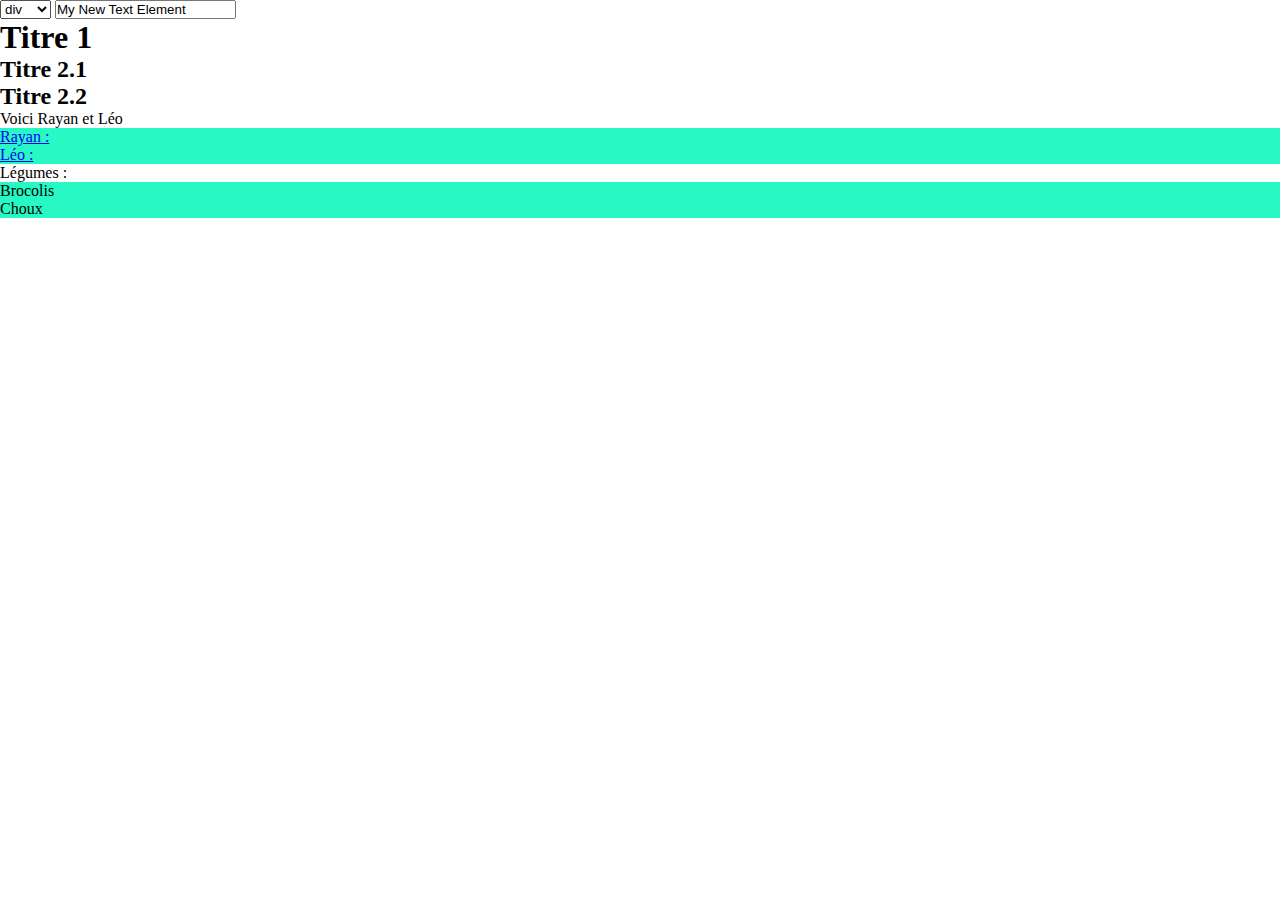
==== R410/TD2/index.html @ 822ab473 "Add files via upload" ====
<!DOCTYPE html>
<html>
<head>
<meta charset="utf-8" />
<meta name="author" content="Jean-Michel Bruneau - UCA - IUT - INFO" />
<title>M413 - TD 2</title>
<link href="assets/favicon.ico" rel="icon" type="image/x-icon" />
<link rel="stylesheet" type="text/css" href="css/td2.css" />
<script defer="defer" src="js/td2.js"></script>
</head>
<body>
	<div id="insert-div">
		<select id="insert-type" name="type">
		<option value="div">div</option>
		<option value="p">p</option>
		<option value="span">span</option>
		</select>
		<input type="text" id="insert-text" value="My New Text Element">
		</div>
		
	<h1 id="title">Titre 1</h1>
	<h2>Titre 2.1</h2>
	<h2>Titre 2.2</h2>

	<div id="tpbase">
		<p id="firstp">
			<ul>Voici Rayan et Léo
				<li><a href="https://media.licdn.com/dms/image/C4D03AQHe3s_jdY-RRg/profile-displayphoto-shrink_200_200/0/1622473750806?e=1680739200&v=beta&t=uK223YqE6q2A5Tp84RDaQjuKdOGtWY72ECwdE1VwF9E">Rayan :</a></li>
				<li><a href="https://media.licdn.com/dms/image/D4D03AQGs6zXFsfXKRg/profile-displayphoto-shrink_200_200/0/1668353225755?e=1682553600&v=beta&t=qLE7aIZ_-D6gtssxJzsWgheqWXMA0PEngD5CE10ZglA">Léo :</a></li>
			</ul>
		</p>
		<p id="secondp">
			<ol> Légumes :
			<span class="legumes">
				<li>Brocolis</li>
				<li>Choux</li>
			</span>
			</ol>
		</p>
	</div>


</body>
</html>
---- R410/TD2/css/td2.css ----
@charset "utf-8";

* {
	margin: 0px;
	padding: 0px;
	box-sizing: border-box;
}

#secondp {
	background-color: darkgrey;
}

li {
	background-color: rgb(39, 248, 196);
}

.legumes {
	background-color: aqua;
}

.selected {
	background-color: pink;
  }

  .selected2 {
	background-color: blue;
  }
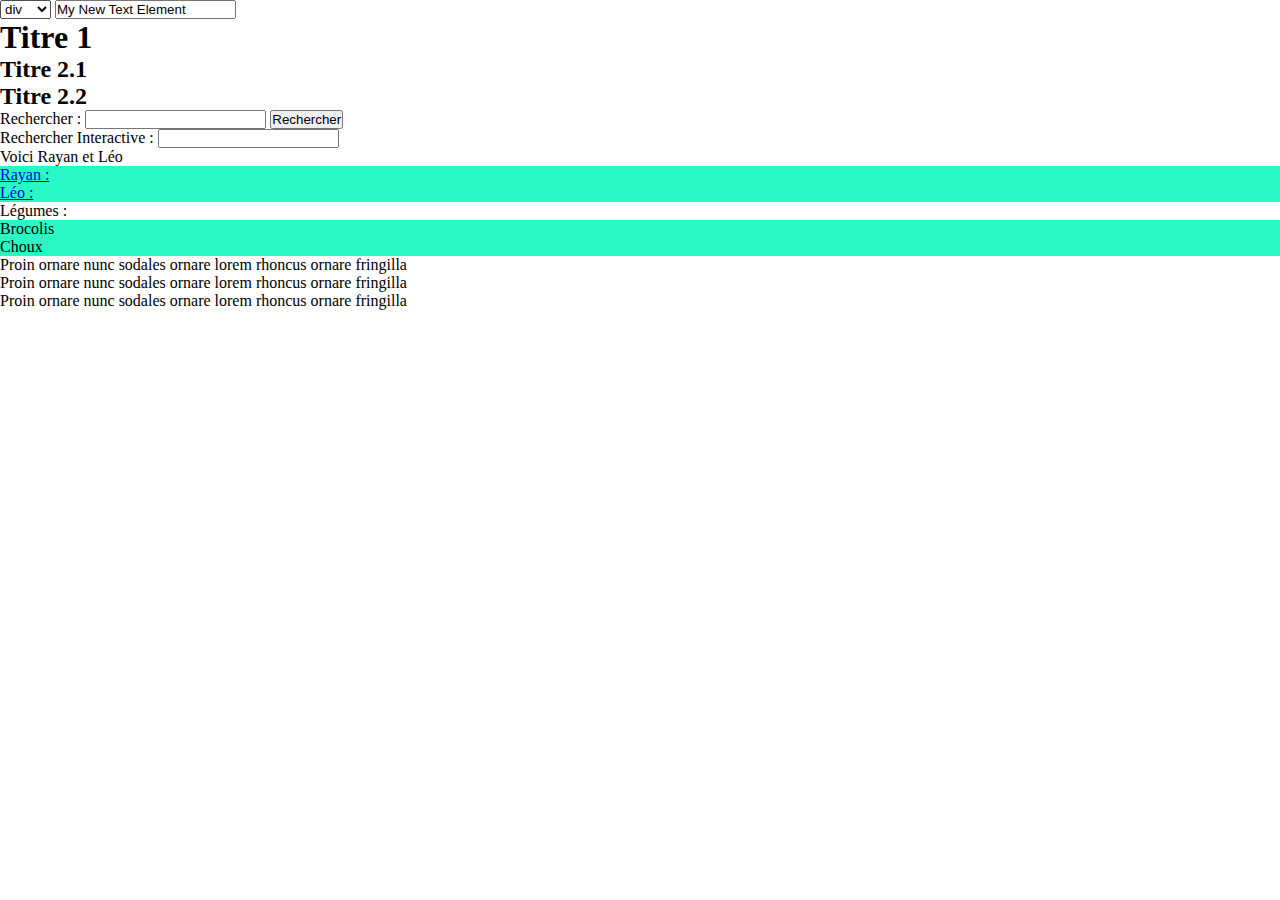
==== commit 4f39b94b: "Add files via upload" ====
--- a/R410/TD2/index.html
+++ b/R410/TD2/index.html
@@ -22,6 +22,17 @@
 	<h2>Titre 2.1</h2>
 	<h2>Titre 2.2</h2>
 
+	<p>
+		<label for="searchTerm">Rechercher :</label>
+		<input type="text" id="searchTerm">
+		<button onclick="search()">Rechercher</button>
+	</p>
+	<p>
+		<label for="InteractsearchTerm">Rechercher Interactive :</label>
+		<input type="text" id="InteractsearchTerm">
+	</p>
+
+
 	<div id="tpbase">
 		<p id="firstp">
 			<ul>Voici Rayan et Léo
@@ -38,6 +49,15 @@
 			</ol>
 		</p>
 	</div>
+	<div>
+		Proin ornare nunc sodales <span>ornare</span> lorem rhoncus ornare fringilla
+		</div>
+		<div>
+		Proin ornare nunc sodales or<span>nare</span> lorem rhoncus ornare fringilla
+		</div>
+		<div>
+		Proin ornare nunc sodales ornare lorem rhoncus ornare fringilla
+		</div>
 
 
 </body>
--- a/R410/TD2/css/td2.css
+++ b/R410/TD2/css/td2.css
@@ -22,6 +22,10 @@
 	background-color: pink;
   }
 
-  .selected2 {
+.selected2 {
 	background-color: blue;
-  }
+}
+
+.select {
+	background-color: yellow;
+}
